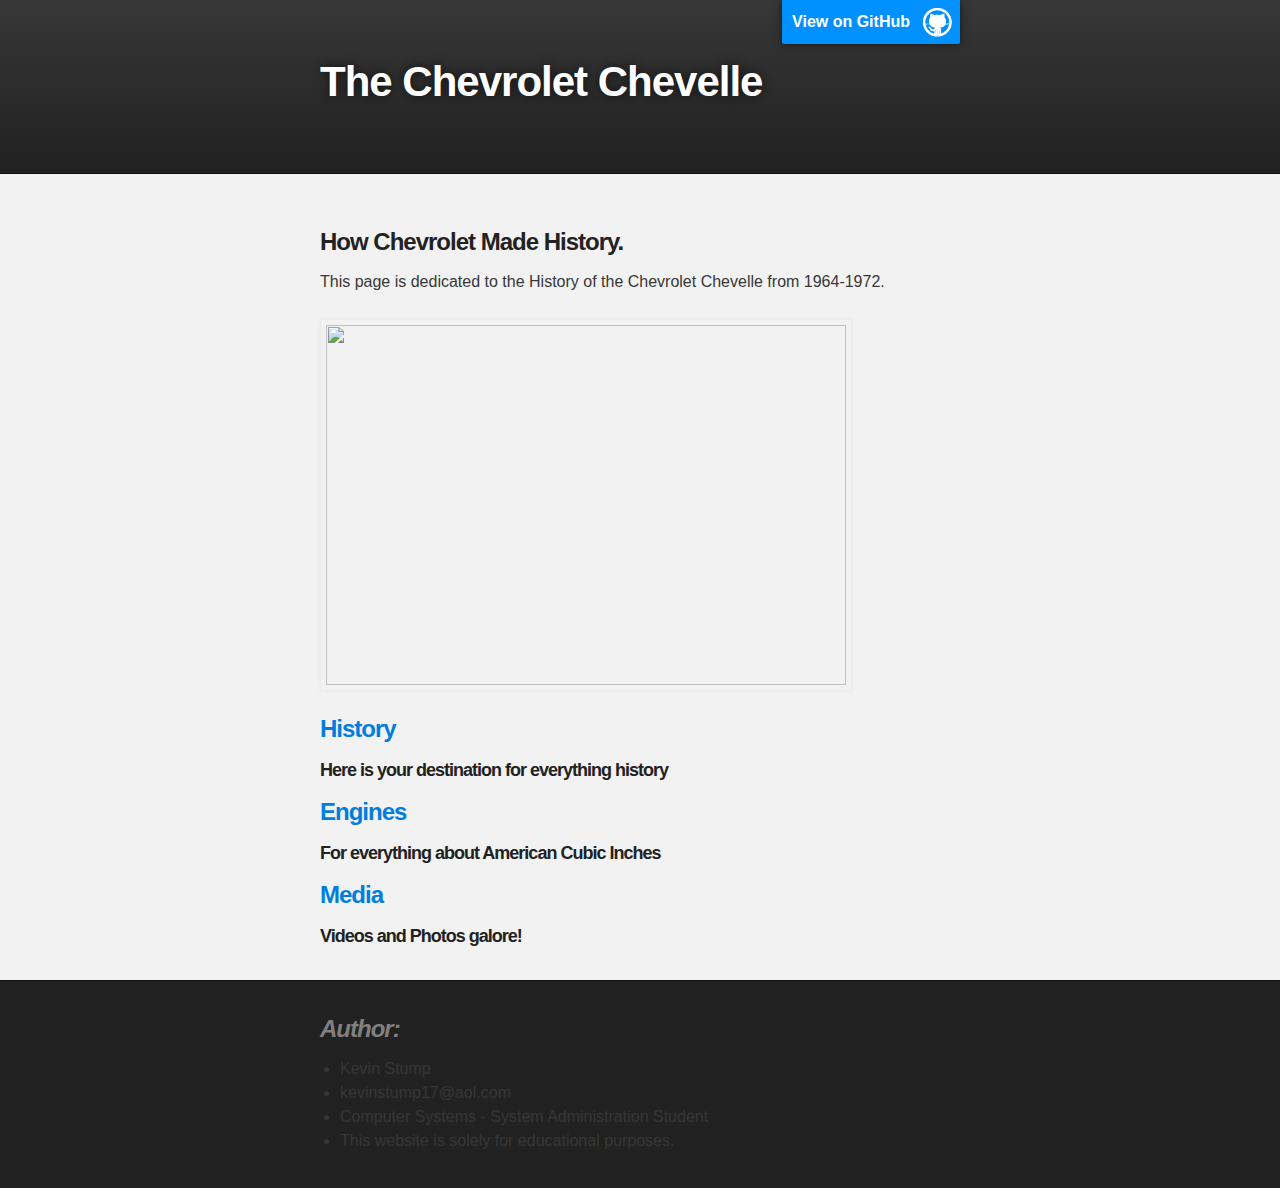
==== index.html @ 94808cda "Update index.html" ====
<!DOCTYPE html>
<html>

  <head>
    <meta charset='utf-8'>
    <meta http-equiv="X-UA-Compatible" content="chrome=1">
    <meta name="description" content="kevinstump17.github.io : ">

    <link rel="stylesheet" type="text/css" media="screen" href="stylesheets/stylesheet.css">

    <title>The Chevrolet Chevelle</title>
  </head>

  <body>

    <!-- HEADER -->
    <div id="header_wrap" class="outer">
        <header class="inner">
          <a id="forkme_banner" href="https://github.com/kevinstump17">View on GitHub</a>

          <h1 id="project_title">The Chevrolet Chevelle</h1>
          <h2 id="project_tagline"></h2>

        </header>
    </div>

    <!-- MAIN CONTENT -->
    <div id="main_content_wrap" class="outer">
      <section id="main_content" class="inner">
        <h3>
<a id="welcome-to-github-pages" class="anchor" href="#welcome-to-github-pages" aria-hidden="true"><span class="octicon octicon-link"></span></a>How Chevrolet Made History.</h3>
<p>This page is dedicated to the History of the Chevrolet Chevelle from 1964-1972. <br> </p>
<img src= "https://s-media-cache-ak0.pinimg.com/736x/d3/39/44/d33944fd14a298e989052e340ede86e1.jpg" height = 360, width = 520>

<h3>
<a id="designer-templates" class="anchor" href="#designer-templates" aria-hidden="true"><span class="octicon octicon-link"></span></a><a href ="kevinstump17.github.io/history.html">History</a>
</h3>

<h5>Here is your destination for everything history</h5>

<h3>
<a id="designer-templates" class="anchor" href="#designer-templates" aria-hidden="true"><span class="octicon octicon-link"></span></a><a href ="kevinstump17.github.io/engines.html">Engines</a> </h3>


<h5>For everything about American Cubic Inches</h5>

<h3>
<a id="authors-and-contributors" class="anchor" href="#authors-and-contributors" aria-hidden="true"><span class="octicon octicon-link"></span></a><a href="kevinstump17.github.io/media.html">Media</a></h3>

<h5>Videos and Photos galore!</h5>

<h3>
      </section>
    </div>

    <!-- FOOTER  -->
    <div id="footer_wrap" class="outer">
      <footer class="inner">
        <address>
            <h3> <font color= #808080 ><em>Author:</em></font></h3>
            <ul>
                <li>Kevin Stump</li>
                <li>kevinstump17@aol.com</li>
                <li>Computer Systems - System Administration Student</li>
                <li>This website is solely for educational purposes.</li>
            </ul>
        </address>
      </footer>
    </div>

    

  </body>
</html>
---- stylesheets/stylesheet.css ----
/*******************************************************************************
Slate Theme for GitHub Pages
by Jason Costello, @jsncostello
*******************************************************************************/

@import url(github-light.css);

/*******************************************************************************
MeyerWeb Reset
*******************************************************************************/

html, body, div, span, applet, object, iframe,
h1, h2, h3, h4, h5, h6, p, blockquote, pre,
a, abbr, acronym, address, big, cite, code,
del, dfn, em, img, ins, kbd, q, s, samp,
small, strike, strong, sub, sup, tt, var,
b, u, i, center,
dl, dt, dd, ol, ul, li,
fieldset, form, label, legend,
table, caption, tbody, tfoot, thead, tr, th, td,
article, aside, canvas, details, embed,
figure, figcaption, footer, header, hgroup,
menu, nav, output, ruby, section, summary,
time, mark, audio, video {
  margin: 0;
  padding: 0;
  border: 0;
  font: inherit;
  vertical-align: baseline;
}

/* HTML5 display-role reset for older browsers */
article, aside, details, figcaption, figure,
footer, header, hgroup, menu, nav, section {
  display: block;
}

ol, ul {
  list-style: none;
}

table {
  border-collapse: collapse;
  border-spacing: 0;
}

/*******************************************************************************
Theme Styles
*******************************************************************************/

body {
  box-sizing: border-box;
  color:#373737;
  background: #212121;
  font-size: 16px;
  font-family: 'Myriad Pro', Calibri, Helvetica, Arial, sans-serif;
  line-height: 1.5;
  -webkit-font-smoothing: antialiased;
}

h1, h2, h3, h4, h5, h6 {
  margin: 10px 0;
  font-weight: 700;
  color:#222222;
  font-family: 'Lucida Grande', 'Calibri', Helvetica, Arial, sans-serif;
  letter-spacing: -1px;
}

h1 {
  font-size: 36px;
  font-weight: 700;
}

h2 {
  padding-bottom: 10px;
  font-size: 32px;
  background: url('../images/bg_hr.png') repeat-x bottom;
}

h3 {
  font-size: 24px;
}

h4 {
  font-size: 21px;
}

h5 {
  font-size: 18px;
}

h6 {
  font-size: 16px;
}

p {
  margin: 10px 0 15px 0;
}

footer p {
  color: #f2f2f2;
}

a {
  text-decoration: none;
  color: #007edf;
  text-shadow: none;

  transition: color 0.5s ease;
  transition: text-shadow 0.5s ease;
  -webkit-transition: color 0.5s ease;
  -webkit-transition: text-shadow 0.5s ease;
  -moz-transition: color 0.5s ease;
  -moz-transition: text-shadow 0.5s ease;
  -o-transition: color 0.5s ease;
  -o-transition: text-shadow 0.5s ease;
  -ms-transition: color 0.5s ease;
  -ms-transition: text-shadow 0.5s ease;
}

a:hover, a:focus {text-decoration: underline;}

footer a {
  color: #F2F2F2;
  text-decoration: underline;
}

em {
  font-style: italic;
}

strong {
  font-weight: bold;
}

img {
  position: relative;
  margin: 0 auto;
  max-width: 739px;
  padding: 5px;
  margin: 10px 0 10px 0;
  border: 1px solid #ebebeb;

  box-shadow: 0 0 5px #ebebeb;
  -webkit-box-shadow: 0 0 5px #ebebeb;
  -moz-box-shadow: 0 0 5px #ebebeb;
  -o-box-shadow: 0 0 5px #ebebeb;
  -ms-box-shadow: 0 0 5px #ebebeb;
}

p img {
  display: inline;
  margin: 0;
  padding: 0;
  vertical-align: middle;
  text-align: center;
  border: none;
}

pre, code {
  width: 100%;
  color: #222;
  background-color: #fff;

  font-family: Monaco, "Bitstream Vera Sans Mono", "Lucida Console", Terminal, monospace;
  font-size: 14px;

  border-radius: 2px;
  -moz-border-radius: 2px;
  -webkit-border-radius: 2px;
}

pre {
  width: 100%;
  padding: 10px;
  box-shadow: 0 0 10px rgba(0,0,0,.1);
  overflow: auto;
}

code {
  padding: 3px;
  margin: 0 3px;
  box-shadow: 0 0 10px rgba(0,0,0,.1);
}

pre code {
  display: block;
  box-shadow: none;
}

blockquote {
  color: #666;
  margin-bottom: 20px;
  padding: 0 0 0 20px;
  border-left: 3px solid #bbb;
}


ul, ol, dl {
  margin-bottom: 15px
}

ul {
  list-style-position: inside;
  list-style: disc;
  padding-left: 20px;
}

ol {
  list-style-position: inside;
  list-style: decimal;
  padding-left: 20px;
}

dl dt {
  font-weight: bold;
}

dl dd {
  padding-left: 20px;
  font-style: italic;
}

dl p {
  padding-left: 20px;
  font-style: italic;
}

hr {
  height: 1px;
  margin-bottom: 5px;
  border: none;
  background: url('../images/bg_hr.png') repeat-x center;
}

table {
  border: 1px solid #373737;
  margin-bottom: 20px;
  text-align: left;
 }

th {
  font-family: 'Lucida Grande', 'Helvetica Neue', Helvetica, Arial, sans-serif;
  padding: 10px;
  background: #373737;
  color: #fff;
 }

td {
  padding: 10px;
  border: 1px solid #373737;
 }

form {
  background: #f2f2f2;
  padding: 20px;
}

/*******************************************************************************
Full-Width Styles
*******************************************************************************/

.outer {
  width: 100%;
}

.inner {
  position: relative;
  max-width: 640px;
  padding: 20px 10px;
  margin: 0 auto;
}

#forkme_banner {
  display: block;
  position: absolute;
  top:0;
  right: 10px;
  z-index: 10;
  padding: 10px 50px 10px 10px;
  color: #fff;
  background: url('../images/blacktocat.png') #0090ff no-repeat 95% 50%;
  font-weight: 700;
  box-shadow: 0 0 10px rgba(0,0,0,.5);
  border-bottom-left-radius: 2px;
  border-bottom-right-radius: 2px;
}

#header_wrap {
  background: #212121;
  background: -moz-linear-gradient(top, #373737, #212121);
  background: -webkit-linear-gradient(top, #373737, #212121);
  background: -ms-linear-gradient(top, #373737, #212121);
  background: -o-linear-gradient(top, #373737, #212121);
  background: linear-gradient(top, #373737, #212121);
}

#header_wrap .inner {
  padding: 50px 10px 30px 10px;
}

#project_title {
  margin: 0;
  color: #fff;
  font-size: 42px;
  font-weight: 700;
  text-shadow: #111 0px 0px 10px;
}

#project_tagline {
  color: #fff;
  font-size: 24px;
  font-weight: 300;
  background: none;
  text-shadow: #111 0px 0px 10px;
}

#downloads {
  position: absolute;
  width: 210px;
  z-index: 10;
  bottom: -40px;
  right: 0;
  height: 70px;
  background: url('../images/icon_download.png') no-repeat 0% 90%;
}

.zip_download_link {
  display: block;
  float: right;
  width: 90px;
  height:70px;
  text-indent: -5000px;
  overflow: hidden;
  background: url(../images/sprite_download.png) no-repeat bottom left;
}

.tar_download_link {
  display: block;
  float: right;
  width: 90px;
  height:70px;
  text-indent: -5000px;
  overflow: hidden;
  background: url(../images/sprite_download.png) no-repeat bottom right;
  margin-left: 10px;
}

.zip_download_link:hover {
  background: url(../images/sprite_download.png) no-repeat top left;
}

.tar_download_link:hover {
  background: url(../images/sprite_download.png) no-repeat top right;
}

#main_content_wrap {
  background: #f2f2f2;
  border-top: 1px solid #111;
  border-bottom: 1px solid #111;
}

#main_content {
  padding-top: 40px;
}

#footer_wrap {
  background: #212121;
}



/*******************************************************************************
Small Device Styles
*******************************************************************************/

@media screen and (max-width: 480px) {
  body {
    font-size:14px;
    color: #FFFAF0;
  }

  #downloads {
    display: none;
  }

  .inner {
    min-width: 320px;
    max-width: 480px;
  }

  #project_title {
  font-size: 32px;
  }

  h1 {
    font-size: 28px;
  }

  h2 {
    font-size: 24px;
  }

  h3 {
    font-size: 21px;
  }

  h4 {
    font-size: 18px;
  }

  h5 {
    font-size: 14px;
  }

  h6 {
    font-size: 12px;
  }

  code, pre {
    min-width: 320px;
    max-width: 480px;
    font-size: 11px;
  }

}
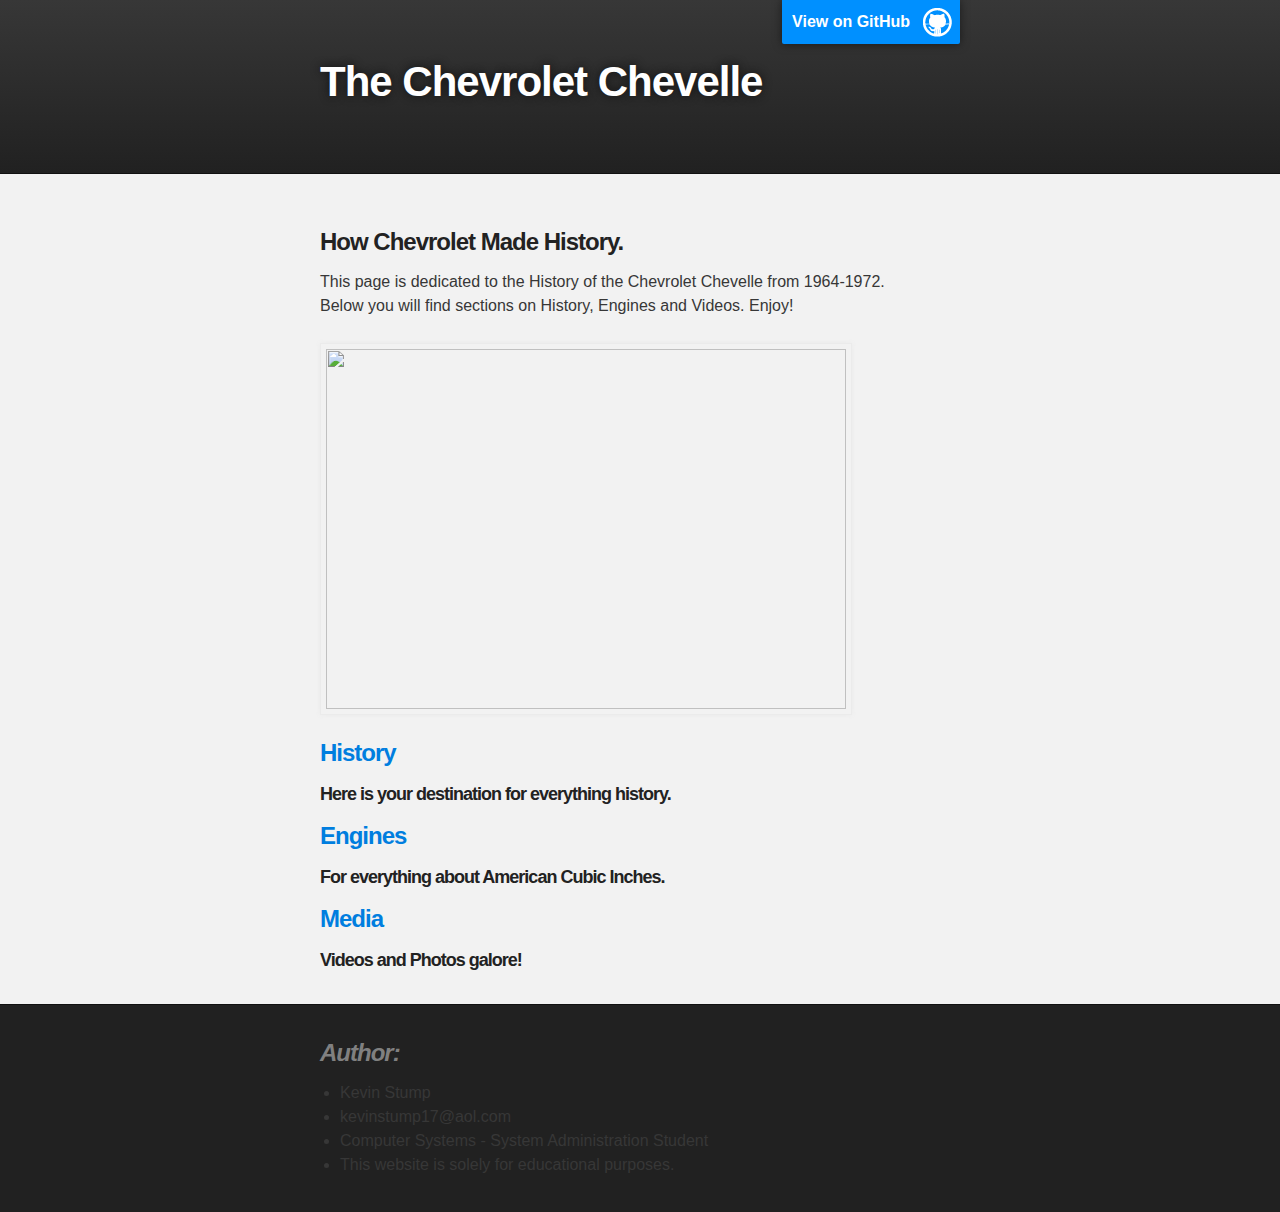
==== commit def0bc1f: "Update index.html" ====
--- a/index.html
+++ b/index.html
@@ -29,20 +29,20 @@
       <section id="main_content" class="inner">
         <h3>
 <a id="welcome-to-github-pages" class="anchor" href="#welcome-to-github-pages" aria-hidden="true"><span class="octicon octicon-link"></span></a>How Chevrolet Made History.</h3>
-<p>This page is dedicated to the History of the Chevrolet Chevelle from 1964-1972. <br> </p>
+<p>This page is dedicated to the History of the Chevrolet Chevelle from 1964-1972. <br> Below you will find sections on History, Engines and Videos. Enjoy!  </p>
 <img src= "https://s-media-cache-ak0.pinimg.com/736x/d3/39/44/d33944fd14a298e989052e340ede86e1.jpg" height = 360, width = 520>
 
 <h3>
 <a id="designer-templates" class="anchor" href="#designer-templates" aria-hidden="true"><span class="octicon octicon-link"></span></a><a href ="kevinstump17.github.io/history.html">History</a>
 </h3>
 
-<h5>Here is your destination for everything history</h5>
+<h5>Here is your destination for everything history.</h5>
 
 <h3>
 <a id="designer-templates" class="anchor" href="#designer-templates" aria-hidden="true"><span class="octicon octicon-link"></span></a><a href ="kevinstump17.github.io/engines.html">Engines</a> </h3>
 
 
-<h5>For everything about American Cubic Inches</h5>
+<h5>For everything about American Cubic Inches.</h5>
 
 <h3>
 <a id="authors-and-contributors" class="anchor" href="#authors-and-contributors" aria-hidden="true"><span class="octicon octicon-link"></span></a><a href="kevinstump17.github.io/media.html">Media</a></h3>
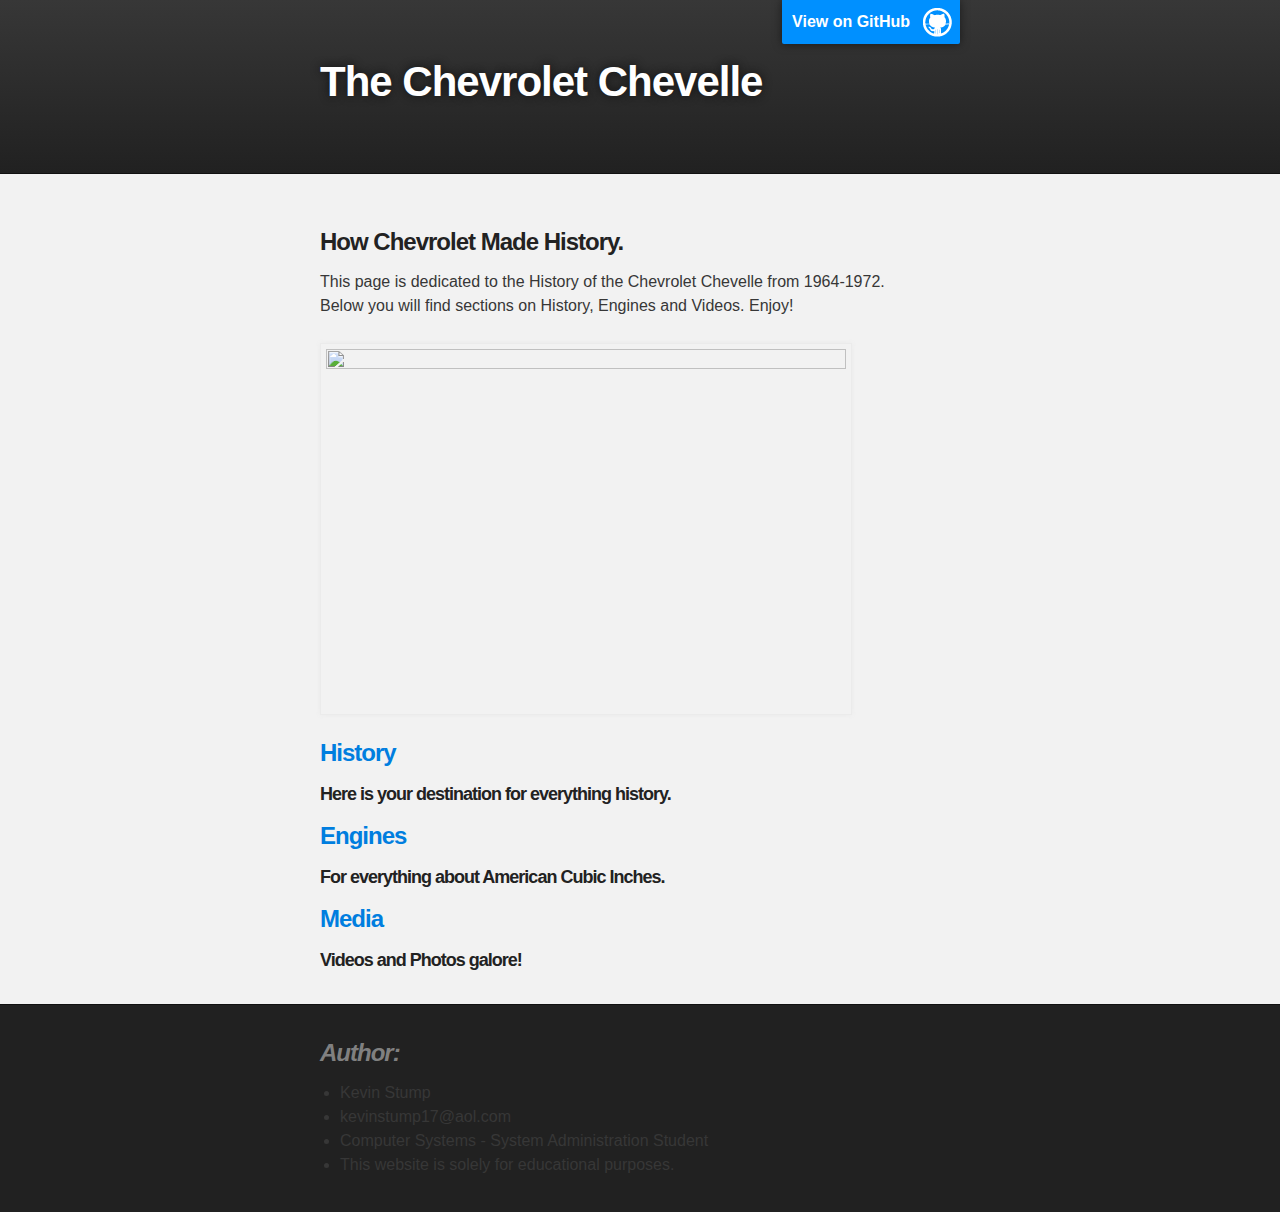
==== commit 62d64993: "Update index.html" ====
--- a/index.html
+++ b/index.html
@@ -4,11 +4,12 @@
   <head>
     <meta charset='utf-8'>
     <meta http-equiv="X-UA-Compatible" content="chrome=1">
+
     <meta name="description" content="kevinstump17.github.io : ">
 
     <link rel="stylesheet" type="text/css" media="screen" href="stylesheets/stylesheet.css">
 
-    <title>The Chevrolet Chevelle</title>
+    <title>Chevelle - Home</title>
   </head>
 
   <body>
--- a/stylesheets/stylesheet.css
+++ b/stylesheets/stylesheet.css
@@ -140,6 +140,8 @@
   padding: 5px;
   margin: 10px 0 10px 0;
   border: 1px solid #ebebeb;
+    max-width: 100%;
+    height: auto;
 
   box-shadow: 0 0 5px #ebebeb;
   -webkit-box-shadow: 0 0 5px #ebebeb;
@@ -422,5 +424,11 @@
     max-width: 480px;
     font-size: 11px;
   }
-
-}
+  #home_link {
+    color: white;
+  }
+  #home_link: hover {
+    color: blue;
+  }
+
+}
